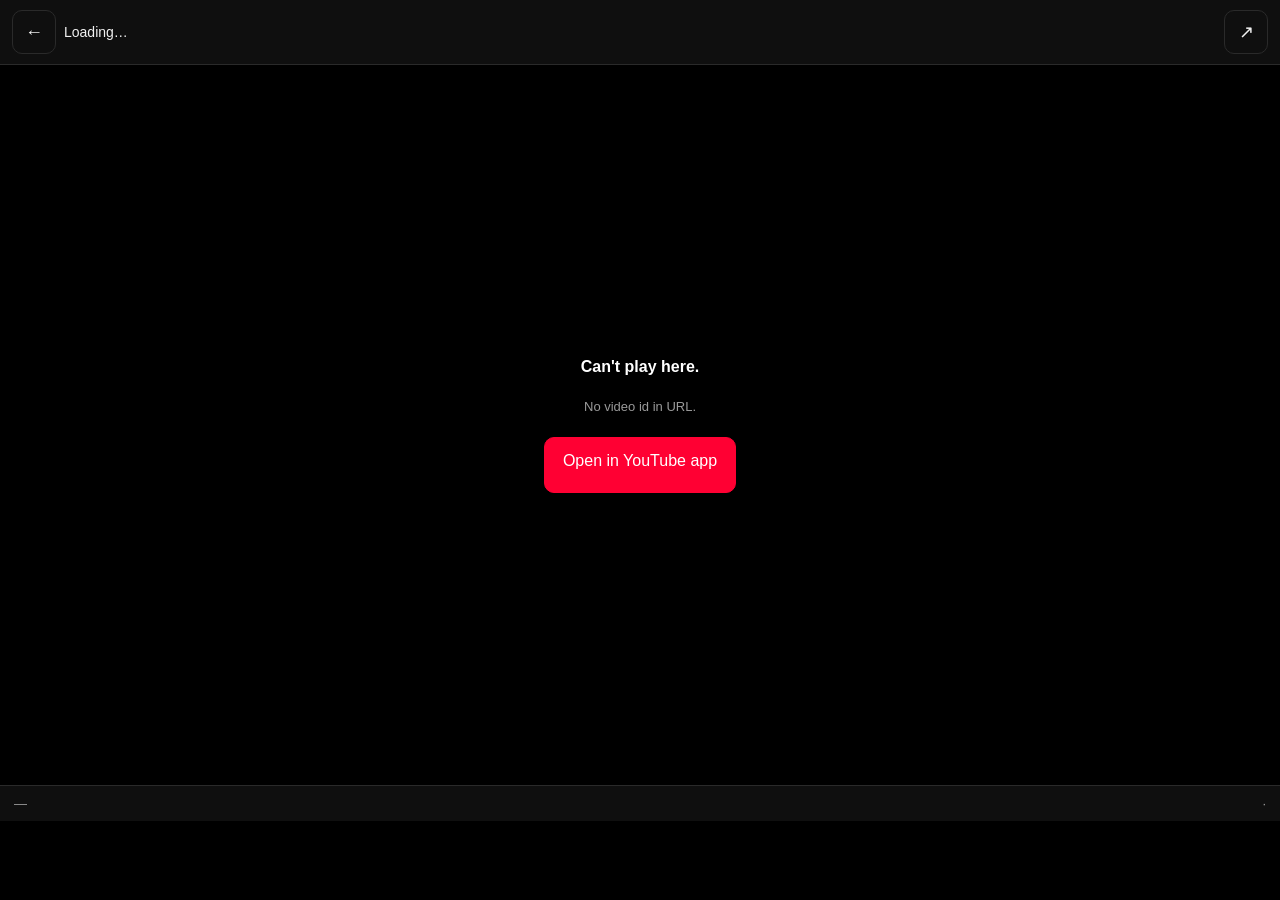
==== player.html @ 77124bdc "Add player and shared Firebase helpers Introduce a shared helper module (firebase.js) exposed as win" ====
<!DOCTYPE html>
<html lang="en">
  <head>
    <meta charset="UTF-8" />
    <meta
      name="viewport"
      content="width=device-width,initial-scale=1,viewport-fit=cover,user-scalable=no"
    />
    <meta name="theme-color" content="#0f0f0f" />
    <meta name="apple-mobile-web-app-capable" content="yes" />
    <meta name="apple-mobile-web-app-status-bar-style" content="black-translucent" />
    <meta name="apple-mobile-web-app-title" content="YT Sync" />
    <title>YT Sync · Player</title>
    <link rel="manifest" href="manifest.json" />
    <link rel="apple-touch-icon" href="icon-192.png" />
    <link rel="icon" href="icon-192.png" />
    <link rel="stylesheet" href="style.css" />
  </head>
  <body class="player-body">
    <header class="player-header">
      <a id="back-btn" class="icon-btn" href="index.html" aria-label="Back">←</a>
      <div id="player-title" class="player-title">Loading…</div>
      <a id="open-native" class="icon-btn" href="#" aria-label="Open in YouTube app" title="Open in YouTube app">↗</a>
    </header>

    <div class="player-stage">
      <div id="player"></div>
      <div id="player-error" class="player-error hidden">
        <div class="player-error-inner">
          <strong>Can't play here.</strong>
          <p id="player-error-msg" class="muted">The video owner disabled embedded playback.</p>
          <a id="player-error-link" class="btn primary big" href="#">Open in YouTube app</a>
        </div>
      </div>
    </div>

    <footer class="player-footer">
      <span id="player-meta" class="muted">—</span>
      <span id="player-sync" class="muted">·</span>
    </footer>

    <script src="firebase.js"></script>
    <script src="player.js"></script>
  </body>
</html>
---- style.css ----
:root {
  --bg: #0f0f0f;
  --bg-elev: #1a1a1a;
  --bg-elev-2: #242424;
  --border: #2a2a2a;
  --fg: #f1f1f1;
  --fg-muted: #9a9a9a;
  --accent: #ff0033;
  --accent-fg: #ffffff;
  --danger: #e05555;
  --progress: #ff0033;
  --radius: 12px;
  --tap: 56px;
  --safe-top: env(safe-area-inset-top, 0px);
  --safe-bottom: env(safe-area-inset-bottom, 0px);
}

* { box-sizing: border-box; -webkit-tap-highlight-color: transparent; }

html, body {
  margin: 0;
  padding: 0;
  background: var(--bg);
  color: var(--fg);
  font-family: -apple-system, BlinkMacSystemFont, "Segoe UI", Roboto, Arial, sans-serif;
  font-size: 16px;
  min-height: 100vh;
  overscroll-behavior-y: contain;
}

body {
  padding-top: var(--safe-top);
  padding-bottom: var(--safe-bottom);
}

.app-header {
  display: flex;
  align-items: center;
  gap: 8px;
  padding: 14px 16px;
  border-bottom: 1px solid var(--border);
  position: sticky;
  top: var(--safe-top);
  background: var(--bg);
  z-index: 5;
}
.app-header .title {
  flex: 1;
  display: flex;
  align-items: center;
  gap: 10px;
  font-size: 17px;
  font-weight: 600;
}
.dot {
  width: 12px;
  height: 12px;
  background: var(--accent);
  border-radius: 50%;
}
.icon-btn {
  background: transparent;
  color: var(--fg);
  border: 1px solid var(--border);
  border-radius: 10px;
  width: 44px;
  height: 44px;
  font-size: 18px;
  line-height: 1;
  cursor: pointer;
  font-family: inherit;
}
.icon-btn:active { background: var(--bg-elev); }

.panel {
  padding: 16px;
  background: var(--bg-elev);
  border-bottom: 1px solid var(--border);
  display: flex;
  flex-direction: column;
  gap: 14px;
}
.panel.hidden { display: none; }
.panel h2 { margin: 0; font-size: 18px; }
.panel p { margin: 0; line-height: 1.4; font-size: 14px; }

.field { display: flex; flex-direction: column; gap: 6px; }
.field > span { color: var(--fg-muted); font-size: 13px; }
.field input {
  width: 100%;
  background: var(--bg);
  color: var(--fg);
  border: 1px solid var(--border);
  border-radius: 10px;
  padding: 14px 14px;
  font-size: 16px; /* 16px+ prevents iOS zoom */
  font-family: inherit;
}
.field input:focus { outline: 2px solid var(--accent); outline-offset: -2px; }

.btn {
  min-height: var(--tap);
  background: var(--bg-elev-2);
  color: var(--fg);
  border: 1px solid var(--border);
  border-radius: 10px;
  padding: 14px 18px;
  font-size: 16px;
  font-weight: 500;
  cursor: pointer;
  font-family: inherit;
}
.btn.big { width: 100%; }
.btn.primary { background: var(--accent); color: var(--accent-fg); border-color: var(--accent); }
.btn:active { filter: brightness(0.92); }

.muted { color: var(--fg-muted); font-size: 13px; }
.center { text-align: center; }

.tabs {
  display: flex;
  position: sticky;
  top: calc(var(--safe-top) + 69px);
  background: var(--bg);
  border-bottom: 1px solid var(--border);
  z-index: 4;
}
.tab {
  flex: 1;
  min-height: var(--tap);
  background: transparent;
  color: var(--fg-muted);
  border: none;
  border-bottom: 2px solid transparent;
  padding: 14px 10px;
  font-size: 15px;
  font-weight: 500;
  cursor: pointer;
  font-family: inherit;
}
.tab.active {
  color: var(--fg);
  border-bottom-color: var(--accent);
}

.list {
  padding: 10px 10px 80px;
  display: flex;
  flex-direction: column;
  gap: 8px;
}
.empty {
  padding: 60px 24px;
  text-align: center;
  color: var(--fg-muted);
  font-size: 14px;
  line-height: 1.5;
}

.card {
  position: relative;
  border-radius: var(--radius);
  background: var(--bg-elev);
  min-height: var(--tap);
  transition: transform 80ms ease, background 120ms ease;
}
.card:active { transform: scale(0.985); background: var(--bg-elev-2); }

.card-link {
  display: flex;
  gap: 12px;
  padding: 10px;
  padding-right: 52px; /* leave room for the ↗ corner button */
  text-decoration: none;
  color: inherit;
  min-height: var(--tap);
  border-radius: var(--radius);
}

.open-native {
  position: absolute;
  top: 6px;
  right: 6px;
  width: 44px;
  height: 44px;
  display: flex;
  align-items: center;
  justify-content: center;
  border-radius: 10px;
  text-decoration: none;
  color: var(--fg-muted);
  background: rgba(255,255,255,0.03);
  border: 1px solid var(--border);
  font-size: 18px;
  line-height: 1;
}
.open-native:active {
  background: rgba(255,255,255,0.08);
  color: var(--fg);
}

.thumb {
  position: relative;
  width: 140px;
  height: 80px;
  flex: 0 0 140px;
  background: #000;
  border-radius: 8px;
  overflow: hidden;
}
.thumb img { width: 100%; height: 100%; object-fit: cover; display: block; }
.t-time {
  position: absolute;
  bottom: 4px;
  right: 4px;
  background: rgba(0,0,0,0.82);
  color: #fff;
  font-size: 11px;
  padding: 2px 5px;
  border-radius: 4px;
}
.progress-track {
  position: absolute;
  left: 0;
  right: 0;
  bottom: 0;
  height: 3px;
  background: rgba(255,255,255,0.18);
}
.progress-fill { height: 100%; background: var(--progress); }

.card-body {
  flex: 1;
  min-width: 0;
  display: flex;
  flex-direction: column;
  gap: 5px;
}
.card-title {
  font-size: 14px;
  line-height: 1.35;
  font-weight: 500;
  display: -webkit-box;
  -webkit-line-clamp: 2;
  -webkit-box-orient: vertical;
  overflow: hidden;
}
.card-meta {
  color: var(--fg-muted);
  font-size: 12px;
  display: flex;
  gap: 6px;
  align-items: center;
  flex-wrap: wrap;
}

.app-footer {
  position: fixed;
  left: 0;
  right: 0;
  bottom: 0;
  padding: 8px 12px calc(8px + var(--safe-bottom));
  background: rgba(15, 15, 15, 0.92);
  backdrop-filter: blur(6px);
  -webkit-backdrop-filter: blur(6px);
  border-top: 1px solid var(--border);
  text-align: center;
  z-index: 3;
}

/* ---------- player page ---------- */
.player-body {
  background: #000;
}
.player-header {
  display: flex;
  align-items: center;
  gap: 8px;
  padding: 10px 12px;
  background: var(--bg);
  border-bottom: 1px solid var(--border);
  position: sticky;
  top: var(--safe-top);
  z-index: 5;
}
.player-header .icon-btn {
  text-decoration: none;
  display: flex;
  align-items: center;
  justify-content: center;
}
.player-title {
  flex: 1;
  min-width: 0;
  font-size: 14px;
  font-weight: 500;
  color: var(--fg);
  white-space: nowrap;
  overflow: hidden;
  text-overflow: ellipsis;
}
.player-stage {
  position: relative;
  width: 100%;
  aspect-ratio: 16 / 9;
  background: #000;
}
#player,
#player iframe {
  width: 100%;
  height: 100%;
  border: 0;
  display: block;
}
.player-error {
  position: absolute;
  inset: 0;
  background: rgba(0, 0, 0, 0.92);
  color: #fff;
  display: flex;
  align-items: center;
  justify-content: center;
  padding: 16px;
  z-index: 2;
}
.player-error.hidden { display: none; }
.player-error-inner {
  max-width: 320px;
  text-align: center;
  display: flex;
  flex-direction: column;
  gap: 10px;
}
.player-error-inner strong { font-size: 16px; }
.player-error-inner .btn { text-decoration: none; display: inline-block; }

.player-footer {
  padding: 10px 14px calc(10px + var(--safe-bottom));
  border-top: 1px solid var(--border);
  background: var(--bg);
  color: var(--fg-muted);
  font-size: 13px;
  display: flex;
  justify-content: space-between;
  gap: 10px;
}
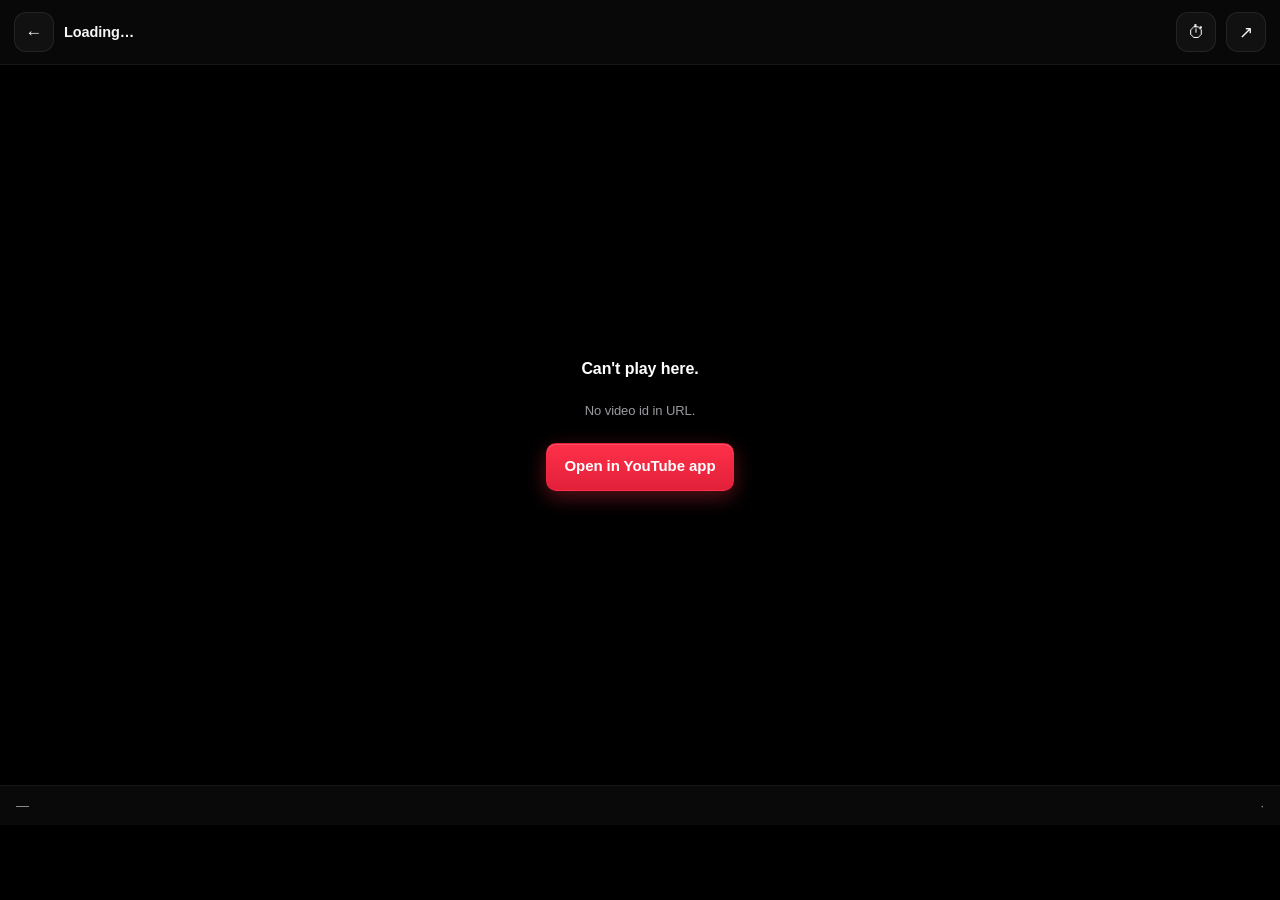
==== commit 6ccc5a29: "Add Watch Later button and handling Add a Watch Later toggle to the player header, including UI stat" ====
--- a/player.html
+++ b/player.html
@@ -20,6 +20,7 @@
     <header class="player-header">
       <a id="back-btn" class="icon-btn" href="index.html" aria-label="Back">←</a>
       <div id="player-title" class="player-title">Loading…</div>
+      <button id="later-btn" class="icon-btn" type="button" aria-label="Save to Watch Later" title="Save to Watch Later">⏱</button>
       <a id="open-native" class="icon-btn" href="#" aria-label="Open in YouTube app" title="Open in YouTube app">↗</a>
     </header>
 
--- a/style.css
+++ b/style.css
@@ -1,18 +1,26 @@
 :root {
-  --bg: #0f0f0f;
-  --bg-elev: #1a1a1a;
-  --bg-elev-2: #242424;
-  --border: #2a2a2a;
-  --fg: #f1f1f1;
-  --fg-muted: #9a9a9a;
-  --accent: #ff0033;
+  --bg: #0b0b0c;
+  --bg-elev: #161618;
+  --bg-elev-2: #1f1f22;
+  --bg-elev-3: #27272b;
+  --border: #2a2a2e;
+  --border-strong: #3a3a40;
+  --fg: #f5f5f7;
+  --fg-muted: #9a9aa1;
+  --fg-dim: #6f6f76;
+  --accent: #ff3049;
+  --accent-2: #ff7a4a;
   --accent-fg: #ffffff;
-  --danger: #e05555;
-  --progress: #ff0033;
-  --radius: 12px;
-  --tap: 56px;
+  --later: #3f8cff;
+  --danger: #e0586a;
+  --progress: #ff3049;
+  --radius: 14px;
+  --radius-sm: 10px;
+  --tap: 48px;
   --safe-top: env(safe-area-inset-top, 0px);
   --safe-bottom: env(safe-area-inset-bottom, 0px);
+  --shadow-card: 0 1px 2px rgba(0,0,0,0.3), 0 4px 16px rgba(0,0,0,0.25);
+  --shadow-hover: 0 2px 4px rgba(0,0,0,0.35), 0 10px 28px rgba(0,0,0,0.35);
 }
 
 * { box-sizing: border-box; -webkit-tap-highlight-color: transparent; }
@@ -20,12 +28,17 @@
 html, body {
   margin: 0;
   padding: 0;
-  background: var(--bg);
-  color: var(--fg);
-  font-family: -apple-system, BlinkMacSystemFont, "Segoe UI", Roboto, Arial, sans-serif;
+  background:
+    radial-gradient(1200px 600px at 100% -10%, rgba(255, 48, 73, 0.08), transparent 60%),
+    radial-gradient(900px 500px at -10% 110%, rgba(63, 140, 255, 0.06), transparent 60%),
+    var(--bg);
+  color: var(--fg);
+  font-family: -apple-system, BlinkMacSystemFont, "SF Pro Text", "Segoe UI", Roboto, Arial, sans-serif;
   font-size: 16px;
   min-height: 100vh;
   overscroll-behavior-y: contain;
+  -webkit-font-smoothing: antialiased;
+  letter-spacing: -0.005em;
 }
 
 body {
@@ -33,15 +46,18 @@
   padding-bottom: var(--safe-bottom);
 }
 
+/* ---------- header ---------- */
 .app-header {
   display: flex;
   align-items: center;
-  gap: 8px;
-  padding: 14px 16px;
-  border-bottom: 1px solid var(--border);
+  gap: 10px;
+  padding: 14px 16px 12px;
   position: sticky;
   top: var(--safe-top);
-  background: var(--bg);
+  background: rgba(11, 11, 12, 0.72);
+  backdrop-filter: saturate(180%) blur(14px);
+  -webkit-backdrop-filter: saturate(180%) blur(14px);
+  border-bottom: 1px solid rgba(255, 255, 255, 0.05);
   z-index: 5;
 }
 .app-header .title {
@@ -50,174 +66,270 @@
   align-items: center;
   gap: 10px;
   font-size: 17px;
-  font-weight: 600;
+  font-weight: 650;
+  letter-spacing: -0.01em;
 }
 .dot {
-  width: 12px;
-  height: 12px;
+  width: 10px;
+  height: 10px;
   background: var(--accent);
   border-radius: 50%;
-}
+  box-shadow: 0 0 0 4px rgba(255, 48, 73, 0.18), 0 0 16px rgba(255, 48, 73, 0.55);
+  animation: pulse 2.4s ease-in-out infinite;
+}
+@keyframes pulse {
+  0%, 100% { box-shadow: 0 0 0 4px rgba(255, 48, 73, 0.18), 0 0 16px rgba(255, 48, 73, 0.55); }
+  50%      { box-shadow: 0 0 0 6px rgba(255, 48, 73, 0.08), 0 0 24px rgba(255, 48, 73, 0.35); }
+}
+
 .icon-btn {
-  background: transparent;
-  color: var(--fg);
-  border: 1px solid var(--border);
-  border-radius: 10px;
-  width: 44px;
-  height: 44px;
-  font-size: 18px;
+  background: rgba(255, 255, 255, 0.04);
+  color: var(--fg);
+  border: 1px solid rgba(255, 255, 255, 0.08);
+  border-radius: 12px;
+  width: 40px;
+  height: 40px;
+  font-size: 17px;
   line-height: 1;
   cursor: pointer;
   font-family: inherit;
-}
-.icon-btn:active { background: var(--bg-elev); }
-
+  transition: background 120ms ease, transform 120ms ease, border-color 120ms ease;
+}
+.icon-btn:hover { background: rgba(255, 255, 255, 0.08); }
+.icon-btn:active { transform: scale(0.94); background: rgba(255, 255, 255, 0.12); }
+.icon-btn[disabled] { opacity: 0.55; pointer-events: none; }
+.icon-btn.saved {
+  background: linear-gradient(180deg, rgba(63, 140, 255, 0.35), rgba(63, 140, 255, 0.18));
+  border-color: rgba(63, 140, 255, 0.55);
+  color: #e8f0ff;
+  box-shadow: 0 0 0 1px rgba(63, 140, 255, 0.25), 0 6px 16px rgba(63, 140, 255, 0.25);
+}
+
+/* ---------- setup panel ---------- */
 .panel {
-  padding: 16px;
-  background: var(--bg-elev);
-  border-bottom: 1px solid var(--border);
+  margin: 14px 14px 6px;
+  padding: 18px;
+  background: linear-gradient(180deg, rgba(255,255,255,0.03), rgba(255,255,255,0.01)), var(--bg-elev);
+  border: 1px solid var(--border);
+  border-radius: var(--radius);
+  box-shadow: var(--shadow-card);
   display: flex;
   flex-direction: column;
   gap: 14px;
 }
 .panel.hidden { display: none; }
-.panel h2 { margin: 0; font-size: 18px; }
-.panel p { margin: 0; line-height: 1.4; font-size: 14px; }
+.panel h2 { margin: 0; font-size: 19px; font-weight: 650; letter-spacing: -0.015em; }
+.panel p { margin: 0; line-height: 1.5; font-size: 14px; color: var(--fg-muted); }
 
 .field { display: flex; flex-direction: column; gap: 6px; }
-.field > span { color: var(--fg-muted); font-size: 13px; }
+.field > span { color: var(--fg-muted); font-size: 12px; font-weight: 500; text-transform: uppercase; letter-spacing: 0.06em; }
 .field input {
   width: 100%;
   background: var(--bg);
   color: var(--fg);
   border: 1px solid var(--border);
-  border-radius: 10px;
-  padding: 14px 14px;
+  border-radius: var(--radius-sm);
+  padding: 13px 14px;
   font-size: 16px; /* 16px+ prevents iOS zoom */
   font-family: inherit;
-}
-.field input:focus { outline: 2px solid var(--accent); outline-offset: -2px; }
+  transition: border-color 120ms ease, background 120ms ease;
+}
+.field input::placeholder { color: var(--fg-dim); }
+.field input:focus {
+  outline: none;
+  border-color: var(--accent);
+  background: rgba(255, 48, 73, 0.04);
+}
 
 .btn {
   min-height: var(--tap);
   background: var(--bg-elev-2);
   color: var(--fg);
   border: 1px solid var(--border);
-  border-radius: 10px;
-  padding: 14px 18px;
-  font-size: 16px;
-  font-weight: 500;
+  border-radius: var(--radius-sm);
+  padding: 13px 18px;
+  font-size: 15px;
+  font-weight: 550;
   cursor: pointer;
   font-family: inherit;
+  transition: transform 80ms ease, filter 120ms ease, background 120ms ease;
 }
 .btn.big { width: 100%; }
-.btn.primary { background: var(--accent); color: var(--accent-fg); border-color: var(--accent); }
-.btn:active { filter: brightness(0.92); }
+.btn.primary {
+  background: linear-gradient(180deg, var(--accent), #e2203a);
+  color: var(--accent-fg);
+  border-color: transparent;
+  box-shadow: 0 1px 0 rgba(255,255,255,0.15) inset, 0 6px 20px rgba(255, 48, 73, 0.35);
+}
+.btn:active { transform: scale(0.98); filter: brightness(0.94); }
 
 .muted { color: var(--fg-muted); font-size: 13px; }
 .center { text-align: center; }
 
+/* ---------- tabs ---------- */
 .tabs {
   display: flex;
   position: sticky;
-  top: calc(var(--safe-top) + 69px);
-  background: var(--bg);
-  border-bottom: 1px solid var(--border);
+  top: calc(var(--safe-top) + 64px);
+  margin: 0 14px;
+  background: rgba(22, 22, 24, 0.8);
+  backdrop-filter: blur(12px);
+  -webkit-backdrop-filter: blur(12px);
+  border: 1px solid var(--border);
+  border-radius: 999px;
+  padding: 4px;
   z-index: 4;
+  gap: 2px;
 }
 .tab {
   flex: 1;
-  min-height: var(--tap);
+  min-height: 40px;
   background: transparent;
   color: var(--fg-muted);
   border: none;
-  border-bottom: 2px solid transparent;
-  padding: 14px 10px;
-  font-size: 15px;
-  font-weight: 500;
+  border-radius: 999px;
+  padding: 9px 8px;
+  font-size: 14px;
+  font-weight: 550;
   cursor: pointer;
   font-family: inherit;
+  position: relative;
+  transition: color 160ms ease;
 }
 .tab.active {
   color: var(--fg);
-  border-bottom-color: var(--accent);
-}
-
+  background: linear-gradient(180deg, rgba(255,255,255,0.07), rgba(255,255,255,0.03));
+  box-shadow: 0 1px 0 rgba(255,255,255,0.08) inset, 0 6px 14px rgba(0,0,0,0.25);
+}
+.tab:not(.active):hover { color: var(--fg); }
+.tab-indicator { display: none; }
+
+/* ---------- list ---------- */
 .list {
-  padding: 10px 10px 80px;
+  padding: 14px 14px 100px;
   display: flex;
   flex-direction: column;
-  gap: 8px;
+  gap: 10px;
 }
 .empty {
-  padding: 60px 24px;
+  padding: 80px 32px 60px;
   text-align: center;
   color: var(--fg-muted);
   font-size: 14px;
-  line-height: 1.5;
-}
-
+  line-height: 1.55;
+  position: relative;
+}
+.empty::before {
+  content: "";
+  display: block;
+  width: 56px;
+  height: 56px;
+  margin: 0 auto 18px;
+  border-radius: 50%;
+  background:
+    radial-gradient(circle at 50% 50%, rgba(255, 48, 73, 0.2), rgba(255, 48, 73, 0.02) 70%);
+  border: 1px solid rgba(255, 48, 73, 0.25);
+  box-shadow: 0 0 0 4px rgba(255, 48, 73, 0.04);
+}
+
+/* ---------- card ---------- */
 .card {
   position: relative;
   border-radius: var(--radius);
-  background: var(--bg-elev);
+  background: linear-gradient(180deg, rgba(255,255,255,0.025), rgba(255,255,255,0) 60%), var(--bg-elev);
+  border: 1px solid var(--border);
   min-height: var(--tap);
-  transition: transform 80ms ease, background 120ms ease;
-}
-.card:active { transform: scale(0.985); background: var(--bg-elev-2); }
+  transition: transform 120ms ease, background 180ms ease, border-color 180ms ease, box-shadow 180ms ease;
+  box-shadow: var(--shadow-card);
+  animation: cardIn 260ms cubic-bezier(0.22, 1, 0.36, 1) both;
+}
+@keyframes cardIn {
+  from { opacity: 0; transform: translateY(6px); }
+  to   { opacity: 1; transform: translateY(0); }
+}
+.card:active {
+  transform: scale(0.99);
+  background: linear-gradient(180deg, rgba(255,255,255,0.035), rgba(255,255,255,0) 60%), var(--bg-elev-2);
+  border-color: var(--border-strong);
+}
+.card.removing { opacity: 0.35; transform: scale(0.97); }
 
 .card-link {
   display: flex;
-  gap: 12px;
-  padding: 10px;
-  padding-right: 52px; /* leave room for the ↗ corner button */
+  gap: 14px;
+  padding: 12px;
+  padding-right: 56px; /* leave room for the corner buttons */
   text-decoration: none;
   color: inherit;
   min-height: var(--tap);
   border-radius: var(--radius);
 }
 
-.open-native {
+/* ---------- corner action buttons ---------- */
+.open-native,
+.card-remove {
   position: absolute;
-  top: 6px;
-  right: 6px;
-  width: 44px;
-  height: 44px;
+  top: 8px;
+  right: 8px;
+  width: 40px;
+  height: 40px;
   display: flex;
   align-items: center;
   justify-content: center;
-  border-radius: 10px;
+  border-radius: 12px;
   text-decoration: none;
   color: var(--fg-muted);
-  background: rgba(255,255,255,0.03);
-  border: 1px solid var(--border);
-  font-size: 18px;
+  background: rgba(255, 255, 255, 0.04);
+  border: 1px solid var(--border);
+  font-size: 16px;
   line-height: 1;
-}
-.open-native:active {
-  background: rgba(255,255,255,0.08);
-  color: var(--fg);
-}
-
+  cursor: pointer;
+  font-family: inherit;
+  transition: background 120ms ease, color 120ms ease, transform 120ms ease;
+}
+.open-native:active,
+.card-remove:active {
+  background: rgba(255, 255, 255, 0.1);
+  color: var(--fg);
+  transform: scale(0.94);
+}
+.card-remove {
+  top: 54px; /* stack below ↗ */
+  font-size: 14px;
+}
+.card-remove:hover { background: rgba(224, 88, 106, 0.16); color: var(--danger); border-color: rgba(224, 88, 106, 0.4); }
+
+/* ---------- thumbnail ---------- */
 .thumb {
   position: relative;
-  width: 140px;
-  height: 80px;
-  flex: 0 0 140px;
-  background: #000;
-  border-radius: 8px;
+  width: 148px;
+  height: 84px;
+  flex: 0 0 148px;
+  background: linear-gradient(135deg, #111, #1d1d1f);
+  border-radius: 10px;
   overflow: hidden;
-}
-.thumb img { width: 100%; height: 100%; object-fit: cover; display: block; }
+  box-shadow: 0 1px 0 rgba(255,255,255,0.04) inset;
+}
+.thumb img {
+  width: 100%;
+  height: 100%;
+  object-fit: cover;
+  display: block;
+  transition: transform 400ms cubic-bezier(0.22, 1, 0.36, 1);
+}
+.card:active .thumb img { transform: scale(1.03); }
 .t-time {
   position: absolute;
-  bottom: 4px;
-  right: 4px;
-  background: rgba(0,0,0,0.82);
+  bottom: 5px;
+  right: 5px;
+  background: rgba(0, 0, 0, 0.82);
   color: #fff;
   font-size: 11px;
-  padding: 2px 5px;
+  font-weight: 600;
+  padding: 2px 6px;
   border-radius: 4px;
+  letter-spacing: 0.01em;
+  font-variant-numeric: tabular-nums;
 }
 .progress-track {
   position: absolute;
@@ -225,25 +337,34 @@
   right: 0;
   bottom: 0;
   height: 3px;
-  background: rgba(255,255,255,0.18);
-}
-.progress-fill { height: 100%; background: var(--progress); }
-
+  background: rgba(255, 255, 255, 0.16);
+}
+.progress-fill {
+  height: 100%;
+  background: linear-gradient(90deg, var(--accent), var(--accent-2));
+  transition: width 320ms ease;
+}
+
+/* ---------- card body ---------- */
 .card-body {
   flex: 1;
   min-width: 0;
   display: flex;
   flex-direction: column;
-  gap: 5px;
+  justify-content: center;
+  gap: 6px;
+  padding-top: 2px;
 }
 .card-title {
-  font-size: 14px;
-  line-height: 1.35;
-  font-weight: 500;
+  font-size: 14.5px;
+  line-height: 1.38;
+  font-weight: 550;
+  letter-spacing: -0.005em;
   display: -webkit-box;
   -webkit-line-clamp: 2;
   -webkit-box-orient: vertical;
   overflow: hidden;
+  color: var(--fg);
 }
 .card-meta {
   color: var(--fg-muted);
@@ -252,21 +373,24 @@
   gap: 6px;
   align-items: center;
   flex-wrap: wrap;
-}
-
+  font-variant-numeric: tabular-nums;
+}
+
+/* ---------- footer ---------- */
 .app-footer {
   position: fixed;
   left: 0;
   right: 0;
   bottom: 0;
-  padding: 8px 12px calc(8px + var(--safe-bottom));
-  background: rgba(15, 15, 15, 0.92);
-  backdrop-filter: blur(6px);
-  -webkit-backdrop-filter: blur(6px);
-  border-top: 1px solid var(--border);
+  padding: 10px 14px calc(10px + var(--safe-bottom));
+  background: linear-gradient(180deg, rgba(11, 11, 12, 0), rgba(11, 11, 12, 0.9) 40%);
+  backdrop-filter: blur(12px);
+  -webkit-backdrop-filter: blur(12px);
   text-align: center;
   z-index: 3;
-}
+  pointer-events: none;
+}
+.app-footer .muted { font-size: 12px; }
 
 /* ---------- player page ---------- */
 .player-body {
@@ -275,10 +399,12 @@
 .player-header {
   display: flex;
   align-items: center;
-  gap: 8px;
-  padding: 10px 12px;
-  background: var(--bg);
-  border-bottom: 1px solid var(--border);
+  gap: 10px;
+  padding: 12px 14px;
+  background: rgba(11, 11, 12, 0.8);
+  backdrop-filter: blur(14px);
+  -webkit-backdrop-filter: blur(14px);
+  border-bottom: 1px solid rgba(255, 255, 255, 0.05);
   position: sticky;
   top: var(--safe-top);
   z-index: 5;
@@ -292,12 +418,13 @@
 .player-title {
   flex: 1;
   min-width: 0;
-  font-size: 14px;
-  font-weight: 500;
+  font-size: 14.5px;
+  font-weight: 550;
   color: var(--fg);
   white-space: nowrap;
   overflow: hidden;
   text-overflow: ellipsis;
+  letter-spacing: -0.005em;
 }
 .player-stage {
   position: relative;
@@ -320,7 +447,7 @@
   display: flex;
   align-items: center;
   justify-content: center;
-  padding: 16px;
+  padding: 20px;
   z-index: 2;
 }
 .player-error.hidden { display: none; }
@@ -329,18 +456,19 @@
   text-align: center;
   display: flex;
   flex-direction: column;
-  gap: 10px;
-}
-.player-error-inner strong { font-size: 16px; }
+  gap: 12px;
+}
+.player-error-inner strong { font-size: 16px; font-weight: 650; }
 .player-error-inner .btn { text-decoration: none; display: inline-block; }
 
 .player-footer {
-  padding: 10px 14px calc(10px + var(--safe-bottom));
-  border-top: 1px solid var(--border);
-  background: var(--bg);
+  padding: 12px 16px calc(12px + var(--safe-bottom));
+  border-top: 1px solid rgba(255, 255, 255, 0.05);
+  background: rgba(11, 11, 12, 0.9);
   color: var(--fg-muted);
   font-size: 13px;
   display: flex;
   justify-content: space-between;
   gap: 10px;
-}
+  font-variant-numeric: tabular-nums;
+}
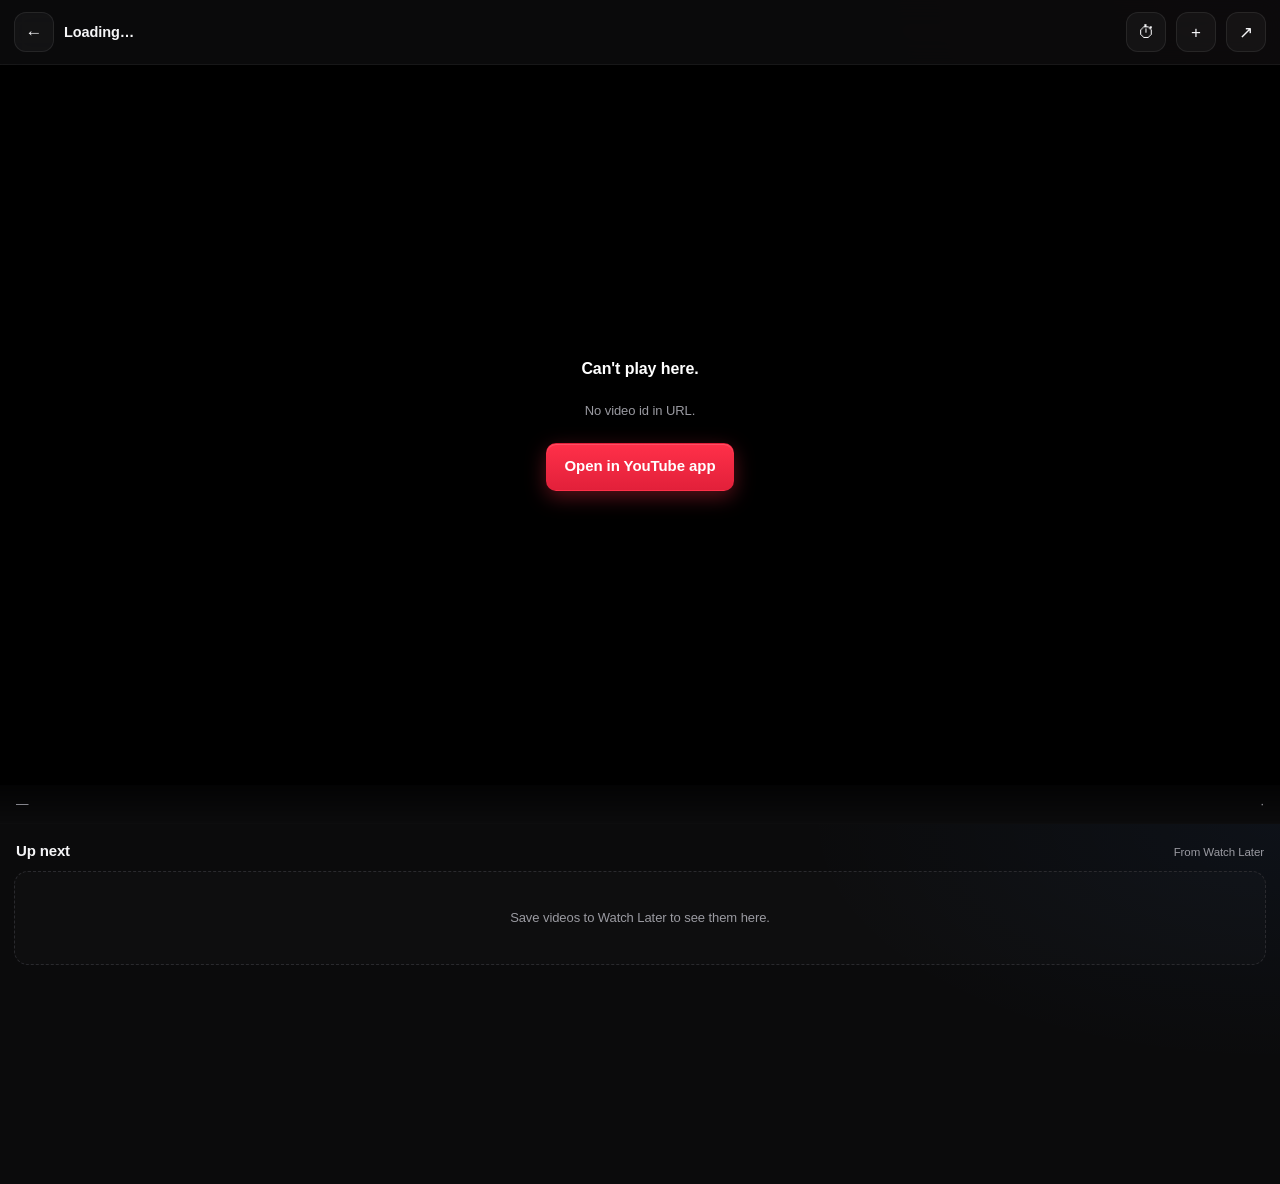
==== commit 8e3266c5: "Add playlists support, picker, and up-next rail Implements a full playlists feature: Firebase helper" ====
--- a/player.html
+++ b/player.html
@@ -21,6 +21,7 @@
       <a id="back-btn" class="icon-btn" href="index.html" aria-label="Back">←</a>
       <div id="player-title" class="player-title">Loading…</div>
       <button id="later-btn" class="icon-btn" type="button" aria-label="Save to Watch Later" title="Save to Watch Later">⏱</button>
+      <button id="playlist-btn" class="icon-btn" type="button" aria-label="Add to playlist" title="Add to playlist">+</button>
       <a id="open-native" class="icon-btn" href="#" aria-label="Open in YouTube app" title="Open in YouTube app">↗</a>
     </header>
 
@@ -35,10 +36,18 @@
       </div>
     </div>
 
-    <footer class="player-footer">
+    <div class="player-meta-row">
       <span id="player-meta" class="muted">—</span>
       <span id="player-sync" class="muted">·</span>
-    </footer>
+    </div>
+
+    <section class="up-next" id="up-next">
+      <div class="up-next-head">
+        <h3 class="up-next-title">Up next</h3>
+        <span id="up-next-source" class="muted small">From Watch Later</span>
+      </div>
+      <div id="up-next-list" class="up-next-list"></div>
+    </section>
 
     <script src="firebase.js"></script>
     <script src="player.js"></script>
--- a/style.css
+++ b/style.css
@@ -267,7 +267,8 @@
 
 /* ---------- corner action buttons ---------- */
 .open-native,
-.card-remove {
+.card-remove,
+.card-playlist {
   position: absolute;
   top: 8px;
   right: 8px;
@@ -288,16 +289,25 @@
   transition: background 120ms ease, color 120ms ease, transform 120ms ease;
 }
 .open-native:active,
-.card-remove:active {
+.card-remove:active,
+.card-playlist:active {
   background: rgba(255, 255, 255, 0.1);
   color: var(--fg);
   transform: scale(0.94);
 }
+.card-playlist {
+  top: 54px; /* stack below ↗ */
+  font-size: 18px;
+  font-weight: 600;
+}
 .card-remove {
-  top: 54px; /* stack below ↗ */
+  /* stack below playlist when both exist, else below ↗ */
+  top: 100px;
   font-size: 14px;
 }
+.card:not(:has(.card-playlist)) .card-remove { top: 54px; }
 .card-remove:hover { background: rgba(224, 88, 106, 0.16); color: var(--danger); border-color: rgba(224, 88, 106, 0.4); }
+.card-playlist:hover { background: rgba(63, 140, 255, 0.16); color: var(--later); border-color: rgba(63, 140, 255, 0.4); }
 
 /* ---------- thumbnail ---------- */
 .thumb {
@@ -392,10 +402,195 @@
 }
 .app-footer .muted { font-size: 12px; }
 
+/* ---------- playlists ---------- */
+.hidden { display: none !important; }
+.list.nested { padding: 14px 14px 100px; }
+
+.playlist-create {
+  display: flex;
+  gap: 8px;
+  margin: 12px 14px 4px;
+  padding: 10px;
+  background: var(--bg-elev);
+  border: 1px solid var(--border);
+  border-radius: var(--radius);
+}
+.playlist-create input {
+  flex: 1;
+  background: var(--bg);
+  color: var(--fg);
+  border: 1px solid var(--border);
+  border-radius: var(--radius-sm);
+  padding: 12px 14px;
+  font-size: 16px;
+  font-family: inherit;
+}
+.playlist-create input:focus {
+  outline: none;
+  border-color: var(--accent);
+  background: rgba(255, 48, 73, 0.04);
+}
+.playlist-create .btn.primary { min-height: 44px; padding: 0 16px; font-size: 14px; }
+
+.playlist-detail {
+  display: flex;
+  flex-direction: column;
+  padding: 0;
+}
+.playlist-detail-head {
+  display: flex;
+  gap: 8px;
+  align-items: center;
+  margin: 12px 14px;
+  padding: 10px;
+  background: var(--bg-elev);
+  border: 1px solid var(--border);
+  border-radius: var(--radius);
+}
+.playlist-detail-head input {
+  flex: 1;
+  background: var(--bg);
+  color: var(--fg);
+  border: 1px solid var(--border);
+  border-radius: var(--radius-sm);
+  padding: 11px 12px;
+  font-size: 15px;
+  font-weight: 600;
+  font-family: inherit;
+}
+.playlist-detail-head input:focus {
+  outline: none;
+  border-color: var(--accent);
+}
+.icon-btn.danger {
+  color: var(--danger);
+  border-color: rgba(224, 88, 106, 0.45);
+  background: rgba(224, 88, 106, 0.1);
+}
+.icon-btn.danger:hover { background: rgba(224, 88, 106, 0.18); }
+
+.playlist-row {
+  display: flex;
+  align-items: center;
+  justify-content: space-between;
+  gap: 10px;
+  padding: 14px 16px;
+  background: linear-gradient(180deg, rgba(255,255,255,0.025), rgba(255,255,255,0) 60%), var(--bg-elev);
+  border: 1px solid var(--border);
+  border-radius: var(--radius);
+  color: inherit;
+  font-family: inherit;
+  text-align: left;
+  cursor: pointer;
+  transition: transform 120ms ease, background 180ms ease, border-color 180ms ease;
+  box-shadow: var(--shadow-card);
+  animation: cardIn 240ms cubic-bezier(0.22, 1, 0.36, 1) both;
+}
+.playlist-row:active { transform: scale(0.99); border-color: var(--border-strong); }
+.playlist-row-left { display: flex; flex-direction: column; gap: 3px; min-width: 0; }
+.playlist-row-name { font-weight: 600; font-size: 15px; letter-spacing: -0.005em; }
+.playlist-row-meta { font-size: 12px; font-variant-numeric: tabular-nums; }
+.playlist-row .chev { color: var(--fg-dim); font-size: 22px; line-height: 1; }
+
+/* ---------- add-to-playlist bottom sheet ---------- */
+.sheet-backdrop {
+  position: fixed;
+  inset: 0;
+  background: rgba(0, 0, 0, 0.55);
+  backdrop-filter: blur(6px);
+  -webkit-backdrop-filter: blur(6px);
+  display: flex;
+  align-items: flex-end;
+  justify-content: center;
+  z-index: 50;
+  animation: fade 180ms ease;
+}
+@keyframes fade {
+  from { opacity: 0; }
+  to   { opacity: 1; }
+}
+.sheet {
+  width: 100%;
+  max-width: 560px;
+  max-height: 78vh;
+  background: var(--bg-elev);
+  border-top: 1px solid var(--border);
+  border-radius: 20px 20px 0 0;
+  padding: 14px 14px calc(14px + var(--safe-bottom));
+  display: flex;
+  flex-direction: column;
+  gap: 12px;
+  box-shadow: 0 -20px 50px rgba(0,0,0,0.5);
+  animation: sheetIn 260ms cubic-bezier(0.22, 1, 0.36, 1);
+}
+@keyframes sheetIn {
+  from { transform: translateY(24px); opacity: 0; }
+  to   { transform: translateY(0); opacity: 1; }
+}
+.sheet-head {
+  display: flex;
+  align-items: center;
+  justify-content: space-between;
+  gap: 10px;
+}
+.sheet-title { font-size: 16px; font-weight: 650; letter-spacing: -0.01em; }
+.sheet-create {
+  display: flex;
+  gap: 8px;
+}
+.sheet-create input {
+  flex: 1;
+  background: var(--bg);
+  color: var(--fg);
+  border: 1px solid var(--border);
+  border-radius: var(--radius-sm);
+  padding: 12px 14px;
+  font-size: 16px;
+  font-family: inherit;
+}
+.sheet-create input:focus { outline: none; border-color: var(--accent); }
+.sheet-create .btn.primary { min-height: 44px; padding: 0 14px; font-size: 13.5px; }
+.sheet-body {
+  display: flex;
+  flex-direction: column;
+  gap: 6px;
+  overflow-y: auto;
+  padding-bottom: 6px;
+  min-height: 60px;
+}
+.sheet-empty {
+  padding: 24px 12px;
+  text-align: center;
+  color: var(--fg-muted);
+  font-size: 13px;
+}
+.sheet-row {
+  display: flex;
+  align-items: center;
+  justify-content: space-between;
+  gap: 10px;
+  padding: 14px 14px;
+  background: var(--bg-elev-2);
+  color: var(--fg);
+  border: 1px solid var(--border);
+  border-radius: var(--radius-sm);
+  font-family: inherit;
+  font-size: 15px;
+  text-align: left;
+  cursor: pointer;
+  transition: background 120ms ease, border-color 120ms ease;
+}
+.sheet-row:hover { background: var(--bg-elev-3); border-color: var(--border-strong); }
+.sheet-row[disabled] { opacity: 0.55; pointer-events: none; }
+
 /* ---------- player page ---------- */
 .player-body {
-  background: #000;
-}
+  background:
+    radial-gradient(900px 500px at 100% 0%, rgba(255, 48, 73, 0.05), transparent 60%),
+    radial-gradient(700px 400px at -10% 120%, rgba(63, 140, 255, 0.05), transparent 60%),
+    var(--bg);
+}
+.player-body .player-stage { background: #000; }
 .player-header {
   display: flex;
   align-items: center;
@@ -461,14 +656,149 @@
 .player-error-inner strong { font-size: 16px; font-weight: 650; }
 .player-error-inner .btn { text-decoration: none; display: inline-block; }
 
-.player-footer {
-  padding: 12px 16px calc(12px + var(--safe-bottom));
-  border-top: 1px solid rgba(255, 255, 255, 0.05);
-  background: rgba(11, 11, 12, 0.9);
+/* Current time / sync status under the player. */
+.player-meta-row {
+  display: flex;
+  justify-content: space-between;
+  align-items: center;
+  gap: 10px;
+  padding: 12px 16px;
+  border-bottom: 1px solid rgba(255, 255, 255, 0.04);
+  background: linear-gradient(180deg, rgba(0,0,0,0.7), rgba(0,0,0,0));
+  color: var(--fg-muted);
+  font-size: 12.5px;
+  font-variant-numeric: tabular-nums;
+  letter-spacing: 0.01em;
+}
+.player-meta-row .muted { font-size: 12.5px; }
+.muted.small { font-size: 11.5px; }
+
+/* ---------- up next rail (below the player) ---------- */
+.up-next {
+  padding: 18px 14px calc(40px + var(--safe-bottom));
+  background:
+    radial-gradient(800px 400px at 100% 0%, rgba(63, 140, 255, 0.05), transparent 60%),
+    var(--bg);
+  min-height: 40vh;
+}
+.up-next-head {
+  display: flex;
+  align-items: baseline;
+  justify-content: space-between;
+  gap: 10px;
+  padding: 0 2px 12px;
+}
+.up-next-title {
+  margin: 0;
+  font-size: 15px;
+  font-weight: 650;
+  letter-spacing: -0.01em;
+  color: var(--fg);
+}
+.up-next-list {
+  display: flex;
+  flex-direction: column;
+  gap: 8px;
+}
+.up-next-empty {
+  padding: 36px 20px;
+  text-align: center;
   color: var(--fg-muted);
   font-size: 13px;
-  display: flex;
-  justify-content: space-between;
-  gap: 10px;
+  line-height: 1.5;
+  border: 1px dashed var(--border);
+  border-radius: var(--radius);
+  background: rgba(255,255,255,0.015);
+}
+
+.up-next-card {
+  display: flex;
+  gap: 12px;
+  align-items: stretch;
+  padding: 8px;
+  background: linear-gradient(180deg, rgba(255,255,255,0.025), rgba(255,255,255,0) 70%), var(--bg-elev);
+  border: 1px solid var(--border);
+  border-radius: var(--radius);
+  color: inherit;
+  font: inherit;
+  text-align: left;
+  cursor: pointer;
+  transition: transform 120ms ease, background 180ms ease, border-color 180ms ease, box-shadow 180ms ease;
+  box-shadow: var(--shadow-card);
+  animation: cardIn 260ms cubic-bezier(0.22, 1, 0.36, 1) both;
+}
+.up-next-card:hover {
+  border-color: var(--border-strong);
+  background: linear-gradient(180deg, rgba(255,255,255,0.04), rgba(255,255,255,0) 70%), var(--bg-elev-2);
+}
+.up-next-card:active {
+  transform: scale(0.99);
+  box-shadow: var(--shadow-hover);
+}
+
+.up-next-thumb {
+  position: relative;
+  width: 136px;
+  height: 78px;
+  flex: 0 0 136px;
+  background: linear-gradient(135deg, #111, #1d1d1f);
+  border-radius: 10px;
+  overflow: hidden;
+}
+.up-next-thumb img {
+  width: 100%;
+  height: 100%;
+  object-fit: cover;
+  display: block;
+}
+.up-next-duration {
+  position: absolute;
+  bottom: 5px;
+  right: 5px;
+  background: rgba(0, 0, 0, 0.82);
+  color: #fff;
+  font-size: 11px;
+  font-weight: 600;
+  padding: 2px 6px;
+  border-radius: 4px;
+  letter-spacing: 0.01em;
   font-variant-numeric: tabular-nums;
 }
+.up-next-progress {
+  position: absolute;
+  left: 0;
+  right: 0;
+  bottom: 0;
+  height: 3px;
+  background: rgba(255, 255, 255, 0.14);
+}
+.up-next-progress-fill {
+  height: 100%;
+  background: linear-gradient(90deg, var(--later), #6ea9ff);
+}
+
+.up-next-meta {
+  flex: 1;
+  min-width: 0;
+  display: flex;
+  flex-direction: column;
+  justify-content: center;
+  gap: 6px;
+  padding: 2px 6px 2px 0;
+}
+.up-next-title-text {
+  font-size: 13.5px;
+  line-height: 1.35;
+  font-weight: 550;
+  letter-spacing: -0.005em;
+  color: var(--fg);
+  display: -webkit-box;
+  -webkit-line-clamp: 2;
+  -webkit-box-orient: vertical;
+  overflow: hidden;
+}
+.up-next-sub {
+  font-size: 11.5px;
+  color: var(--fg-muted);
+  font-variant-numeric: tabular-nums;
+}
